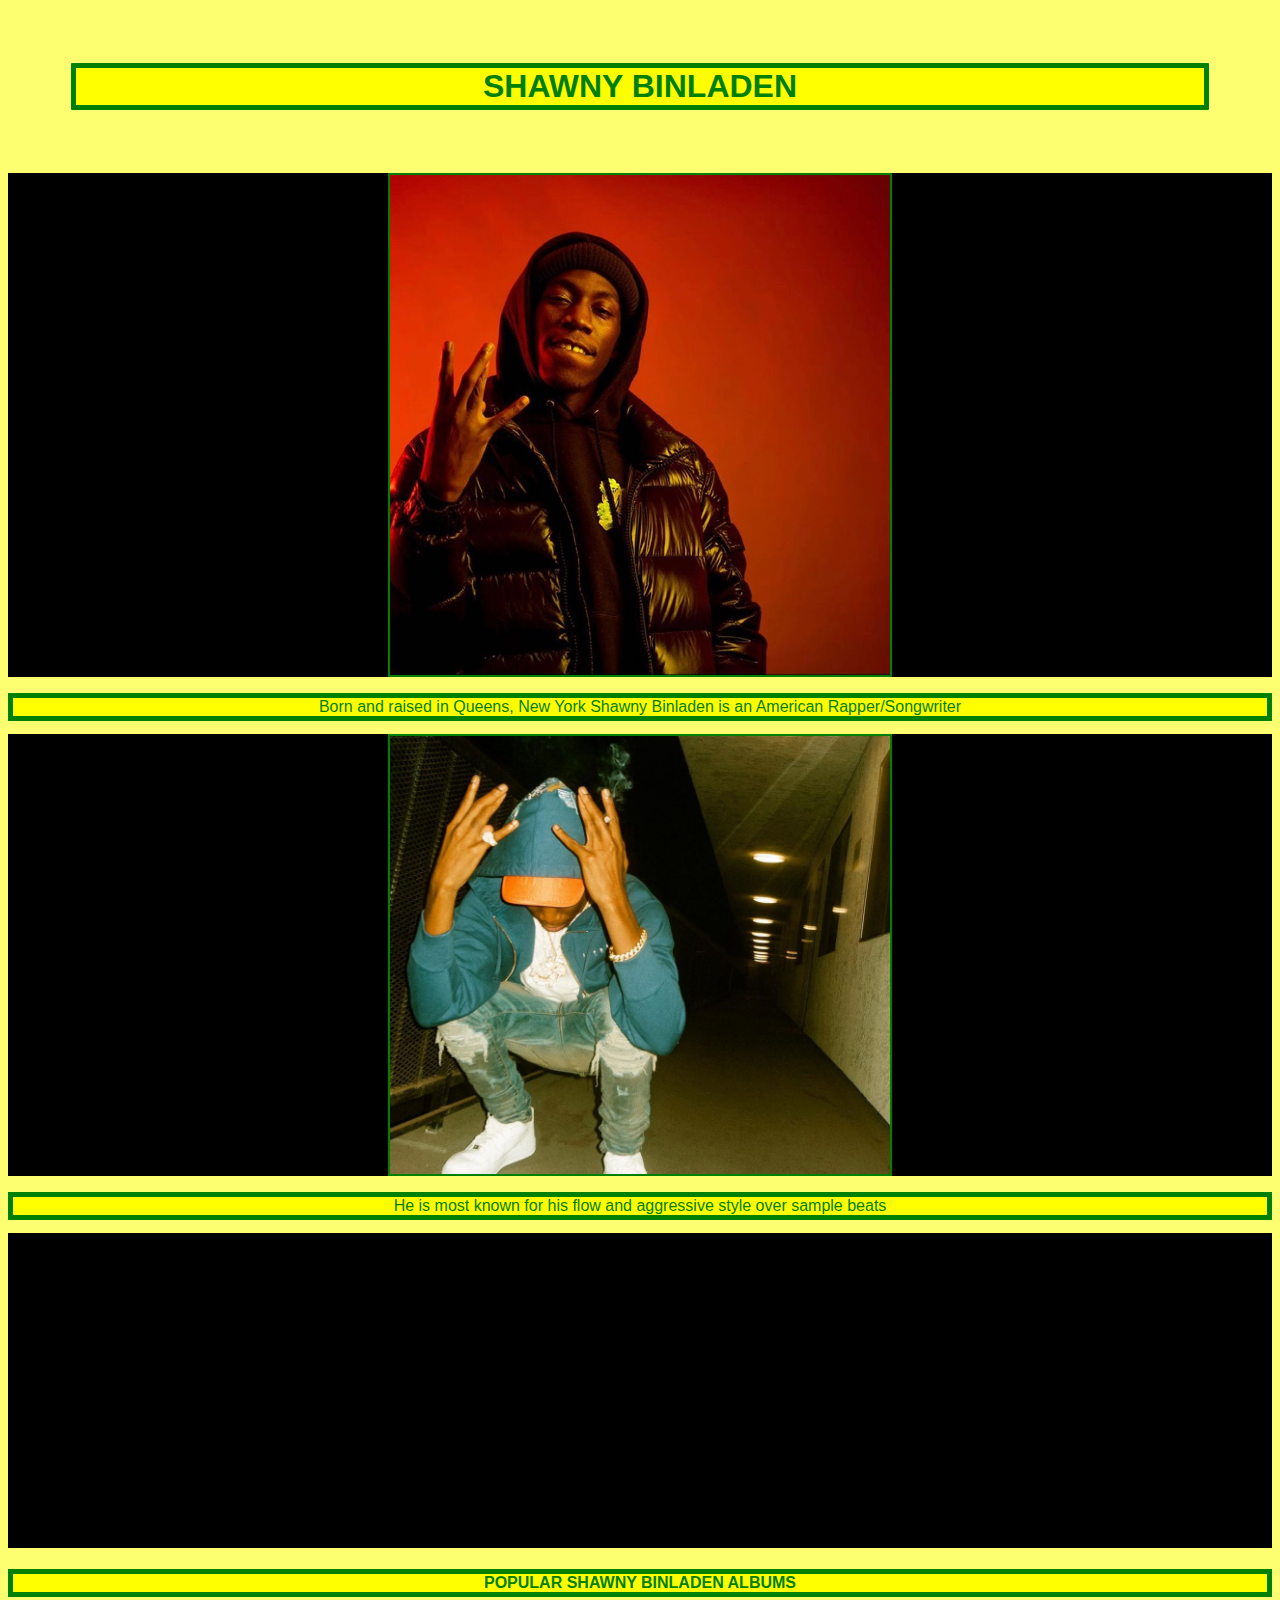
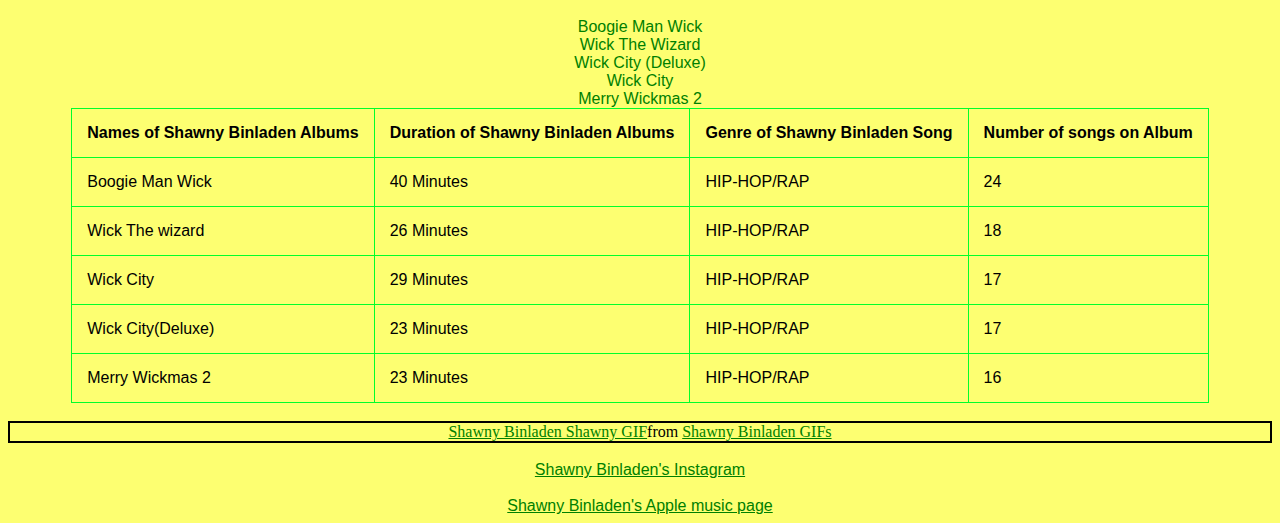
==== Artist Project.html @ 7e232887 "added more code" ====
<html lang="en">
<head>
    <meta charset="UTF-8">
    <meta http-equiv="X-UA-Compatible" content="IE=edge">
    <meta name="viewport" content="width=device-width, initial-scale=1.0">
    <title>Shawny Binladen</title>
    <link rel="stylesheet" href="style.css">
</head>
<body>
 
    <center>
<h1 style="background-color:rgb(255, 255, 0) ;">
    SHAWNY BINLADEN
</h1>
</center>
<div class="sb1">
    <center>
    <div class="background1">  <img src="/images/SB2.jpg" alt="Shawny Binladen" width="500px">
    </center>
</div>
 </div>
<center>
    <p style="background-color:yellow ;">
        Born and raised in Queens, New York Shawny Binladen is an American Rapper/Songwriter
    </p>
</center>
 <div class="sb2">
<center>
      <div class="background2"> <img src="/images/Shawny-Binladen.png" alt="shawny binladen 2" width="500px"></div>
</center>
 </div>
<center>
    <p style="background-color: yellow
;">He is most known for his flow and aggressive style over sample beats
    </p>
 </center>
 <center>
   <div class="background3"> <iframe width="560" height="315" src="https://www.youtube.com/embed/RXbdkwTXcio" title="YouTube video player" frameborder="0" allow="accelerometer; autoplay; clipboard-write; encrypted-media; gyroscope; picture-in-picture" allowfullscreen></iframe></div>
 </center>
 <center>
 <h4 style="background-color:yellow;">POPULAR SHAWNY BINLADEN ALBUMS </h4>
</center>
 <div class="ordered list">
<center><ul class=" sb3">
<li>
    Boogie Man Wick
</li>
 <li>
    Wick The Wizard
 </li>
<li>
    Wick City (Deluxe)
</li>
 <li>
    Wick City
</li>
<li>
    Merry Wickmas 2
</li>
 </ul>
</div>
<center>
    <table>
<tr>
    <th>Names of Shawny Binladen Albums </th>
    <th>Duration of Shawny Binladen Albums</th>
    <th>Genre of Shawny Binladen Song </th>
    <th>Number of songs on Album</th>
</tr>
<tr>
    <td>Boogie Man Wick</td>
<td>40 Minutes</td>
<td>HIP-HOP/RAP</td>
<td>24</td>
</tr>
<tr>
    <td>Wick The wizard</td>
    <td>26 Minutes</td>
    <td>HIP-HOP/RAP</td>
    <td>18</td>
</tr>
<tr>
<td> Wick City</td>
<td>29 Minutes</td>
<td>HIP-HOP/RAP</td>
<td>17</td>
</tr>
<tr>
<td> Wick City(Deluxe)</td>
<td>23 Minutes</td>
<td>HIP-HOP/RAP</td>
<td>17</td>
</tr>
<tr>
<td>Merry Wickmas 2</td>
<td>23 Minutes</td>
<td>HIP-HOP/RAP</td>
<td>16</td>
</tr>
</table> 
</center>
</div> 
<br>
<center><div class="tenor-gif-embed" data-postid="26629235" data-share-method="host" data-aspect-ratio="1.78771" data-width="50%"><a href="https://tenor.com/view/shawny-binladen-shawny-shawnybinladens-gif-26629235">Shawny Binladen Shawny GIF</a>from <a href="https://tenor.com/search/shawny+binladen-gifs">Shawny Binladen GIFs</a></div> <script type="text/javascript" async src="https://tenor.com/embed.js" ></script></center>
<ul>
    <br>
    <li> <a href="https://www.instagram.com/sb_bdz/">Shawny Binladen's Instagram</a></li>
    <br>
    <li><a href="https://music.apple.com/us/artist/shawny-binladen/1354323505"> Shawny Binladen's Apple music page</a></li> 
     </ul>
</body>
</html>
---- style.css ----
body{
    background-color: rgba(251, 255, 6, 0.568);
   
}
h1{
    border: 5px solid green;
    color: green;
    font-family: 'Oswald', sans-serif;
   border-radius: 1px;
   margin:5%;
   background-color:rgb(0, 0, 0);
   padding-left: %;
}
p{
    color: green;
    font-family: 'Oswald', sans-serif;
   margin-bottom: 1%;
   border: 5px solid green;
   background-color: white;
}
a{
    color: green;
}
.styling{
    border:2px solid green;
    margin-right: 200px;
}
img{
    border: 2px solid green;

    flex-direction: row;
}
li{

    color: green;
}
ul{
    color: green;
}
h4{
    color: green;
    font-family: 'Oswald', sans-serif;
    border: 5px solid green;
}
.ordered list,
li{
    text-align: center;
    font-family: 'Oswald', sans-serif;
    
}
ul.sb3{
    display: inline-block;
    text-align: center;
}
tr,
table,
td,
th{
color: rgb(0, 0, 0);
font-family: 'Oswald', sans-serif;
border: 1px solid rgb(0, 255, 42);
border-collapse: collapse;
padding: 15px;
}
.tenor-gif-embed{
border: 2px solid rgb(0, 0, 0);
}
border{
margin-left: 500%;
padding-left: 50%;

}
.background1{
    background-color: rgb(0, 0, 0);

}
.background2{
    background-color: rgb(0, 0, 0);
}
.background3{
    background-color:rgb(0, 0, 0) ;
}
ul{
    list-style-type: none;
    margin: 0;
    padding: 0;
}
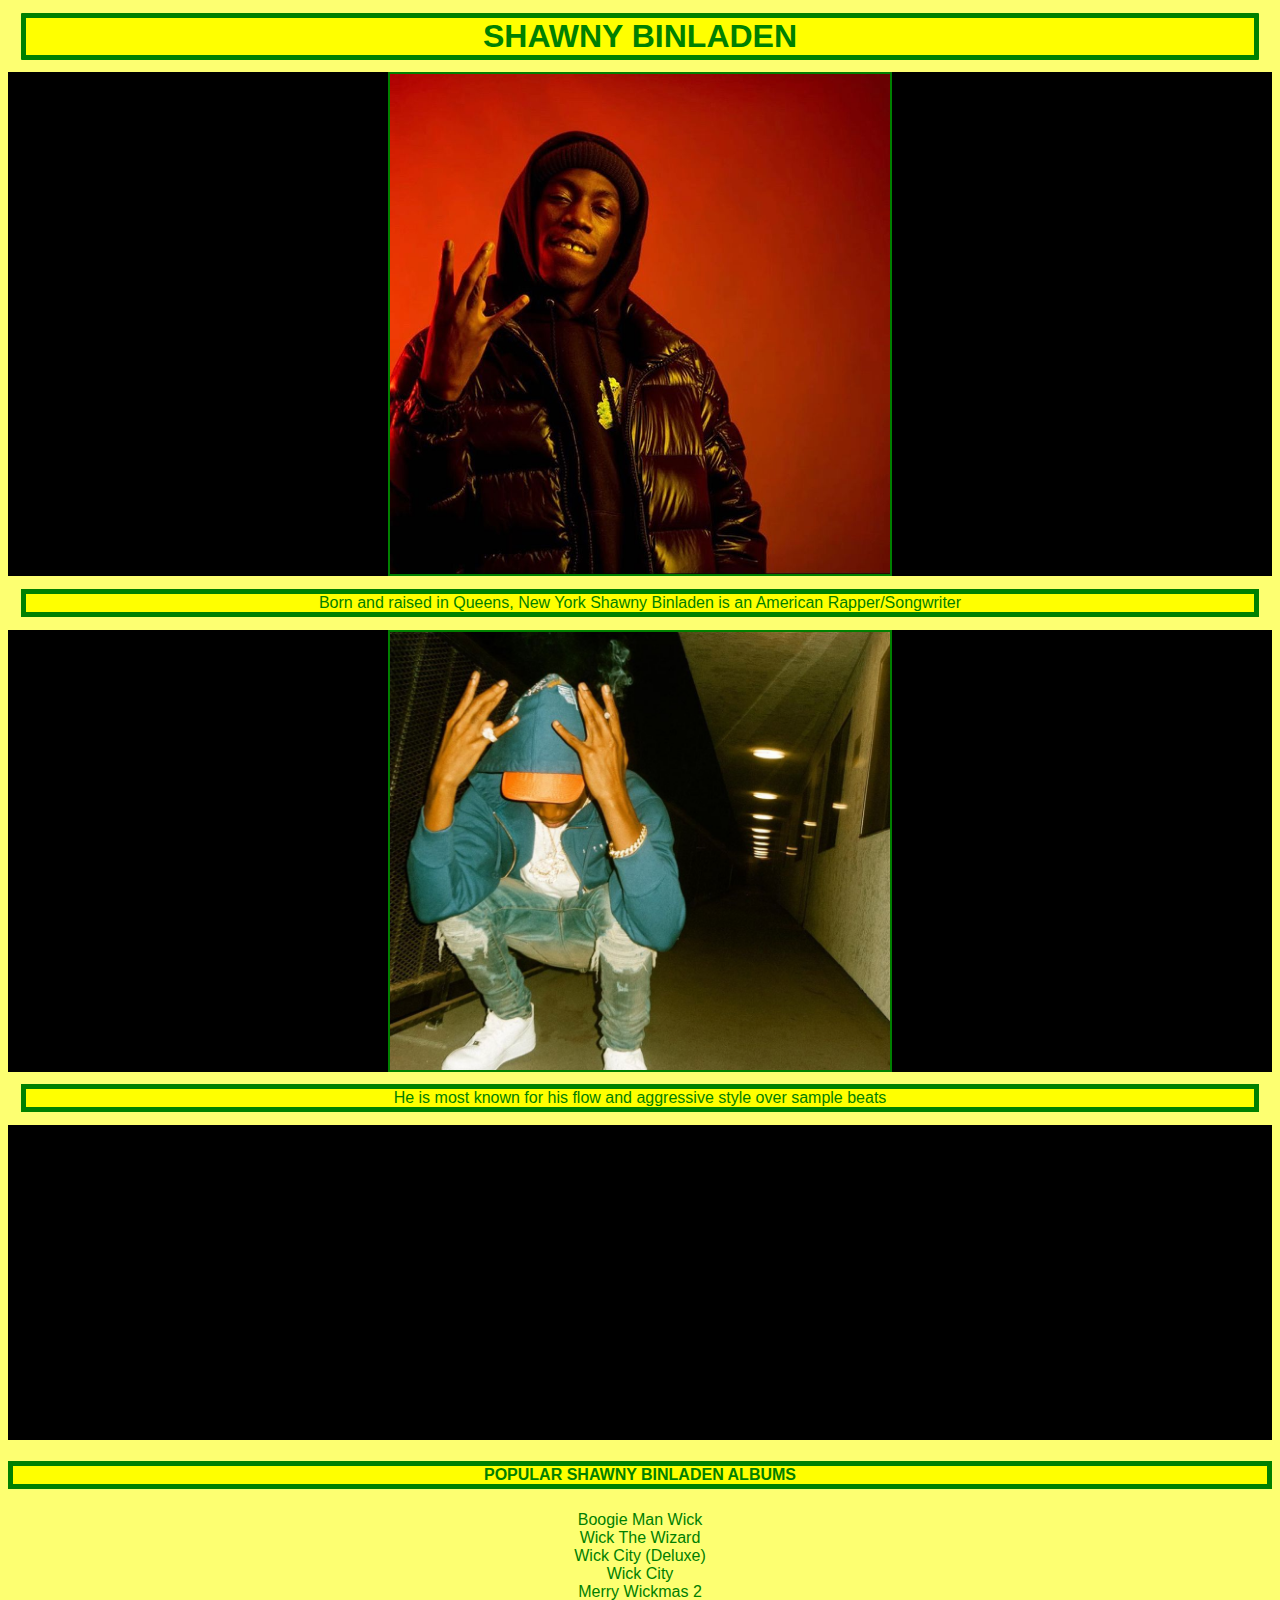
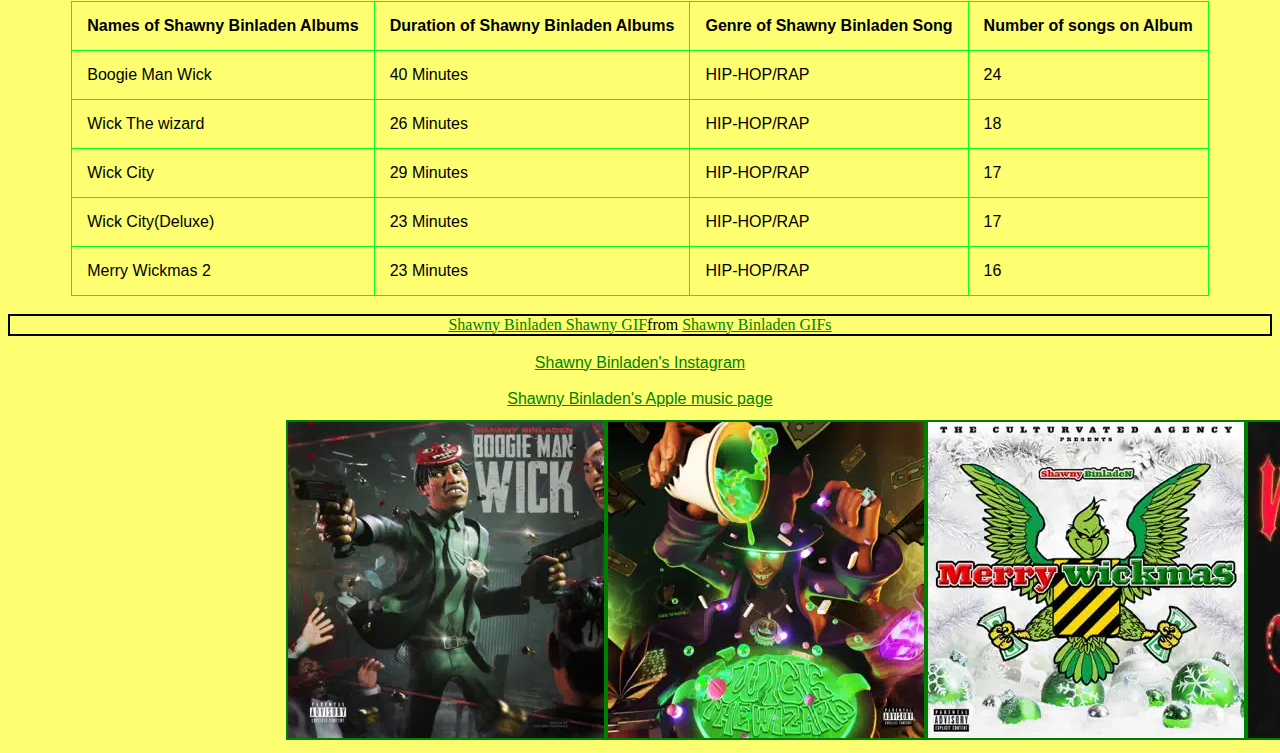
==== commit ad6de482: "added margin & Images" ====
--- a/Artist Project.html
+++ b/Artist Project.html
@@ -104,9 +104,23 @@
 <center><div class="tenor-gif-embed" data-postid="26629235" data-share-method="host" data-aspect-ratio="1.78771" data-width="50%"><a href="https://tenor.com/view/shawny-binladen-shawny-shawnybinladens-gif-26629235">Shawny Binladen Shawny GIF</a>from <a href="https://tenor.com/search/shawny+binladen-gifs">Shawny Binladen GIFs</a></div> <script type="text/javascript" async src="https://tenor.com/embed.js" ></script></center>
 <ul>
     <br>
+
     <li> <a href="https://www.instagram.com/sb_bdz/">Shawny Binladen's Instagram</a></li>
     <br>
     <li><a href="https://music.apple.com/us/artist/shawny-binladen/1354323505"> Shawny Binladen's Apple music page</a></li> 
      </ul>
-</body>
+     
+        <div class="sbflex-container">
+            <br>
+        <div><center><img src="/images/SB ALBUM COVERS/316x316bb.webp" alt="sbi1"></center></div>
+        <br>
+        <div><center><img src="/images/SB ALBUM COVERS/316x316bb (1).webp" alt="sbi2"></center></div>
+        <br>
+        <div><center><img src="/images/SB ALBUM COVERS/316x316bb (2).webp" alt="sbi3"></center></div>
+        <br>
+        <div><center><img src="/images/SB ALBUM COVERS/316x316bb (3).webp" alt="sbi4"></center></div>
+        <br>
+        </div>
+     
+    </body>
 </html>--- a/style.css
+++ b/style.css
@@ -7,14 +7,14 @@
     color: green;
     font-family: 'Oswald', sans-serif;
    border-radius: 1px;
-   margin:5%;
+   margin:1%;
    background-color:rgb(0, 0, 0);
-   padding-left: %;
+   
 }
 p{
     color: green;
     font-family: 'Oswald', sans-serif;
-   margin-bottom: 1%;
+   margin: 1%;
    border: 5px solid green;
    background-color: white;
 }
@@ -28,7 +28,7 @@
 img{
     border: 2px solid green;
 
-    flex-direction: row;
+    
 }
 li{
 
@@ -65,7 +65,7 @@
 .tenor-gif-embed{
 border: 2px solid rgb(0, 0, 0);
 }
-border{
+.border{
 margin-left: 500%;
 padding-left: 50%;
 
@@ -85,3 +85,12 @@
     margin: 0;
     padding: 0;
 }
+.sbflex-container{
+flex-direction:row;
+display: flex;
+justify-items: center;
+margin:1%;
+background-color: green;
+margin-right:  2000px;
+margin-left: 22%;
+}
